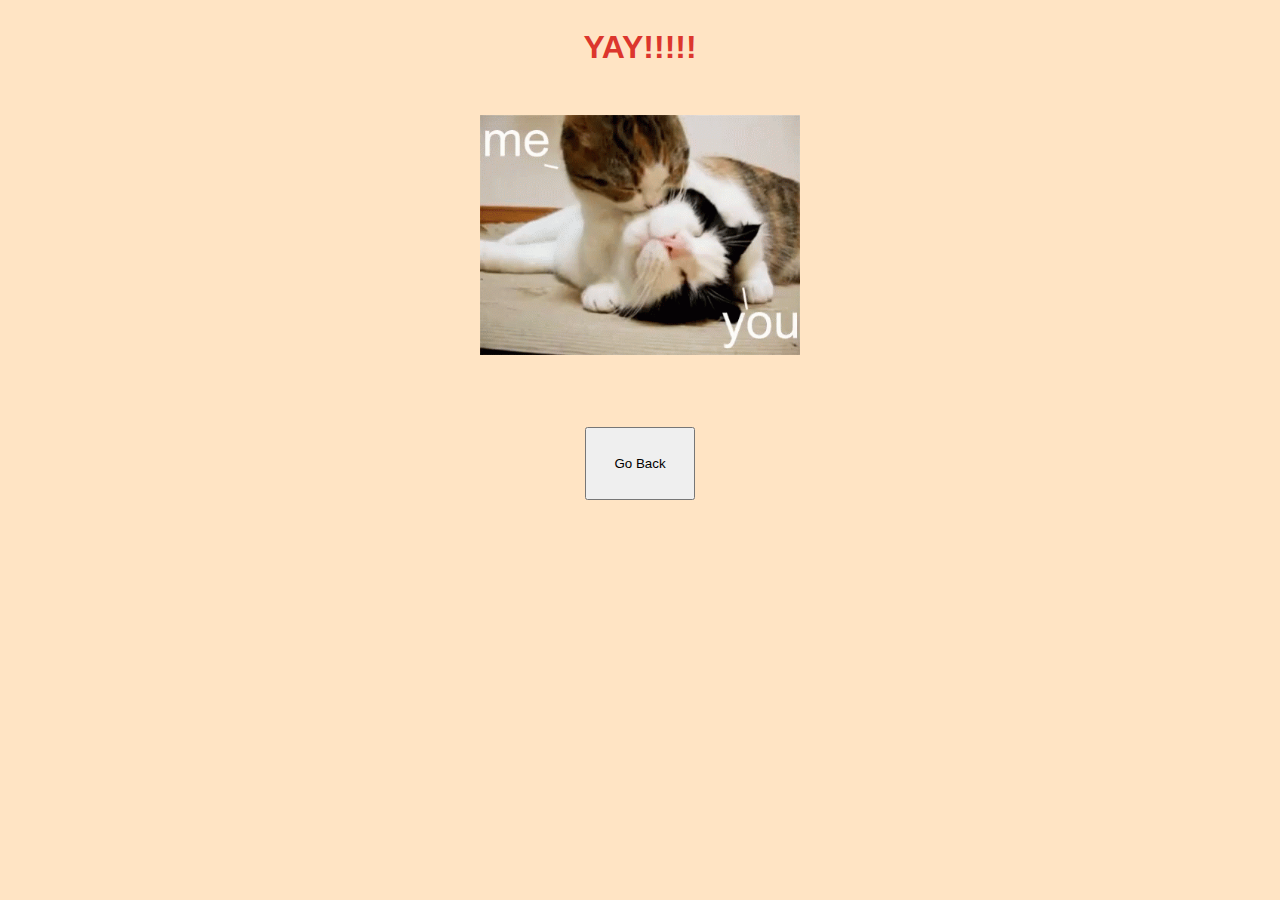
==== index_2.html @ 60380b3a "Completed Valentine's project" ====
<!DOCTYPE html>
<html>
    <head>
        <link rel="stylesheet" href="index.css">
    </head>
    <body>
        <div>
            <h1>YAY!!!!!</h1>
        </div>
        <div>
            <img src="cats.gif">
        </div>
        <div>
            <a href="index.html"><button>Go Back</button></a>
        </div>
    </body>
</html>
---- index.css ----
body {
    background-color: bisque;
}

div {
    display: flex;
    justify-content: center;
    align-items: center;
}

img {
    width: 25vw;
    margin: 3vh;
}

h1 {
    font-family: 'Lucida Sans', 'Lucida Sans Regular', 'Lucida Grande', 'Lucida Sans Unicode', Geneva, Verdana, sans-serif;
    text-align: center;
    color: #DC362D;
}

button {
    font-family: 'Lucida Sans', 'Lucida Sans Regular', 'Lucida Grande', 'Lucida Sans Unicode', Geneva, Verdana, sans-serif;
    padding: 3vh;
    margin: 5vh;
}
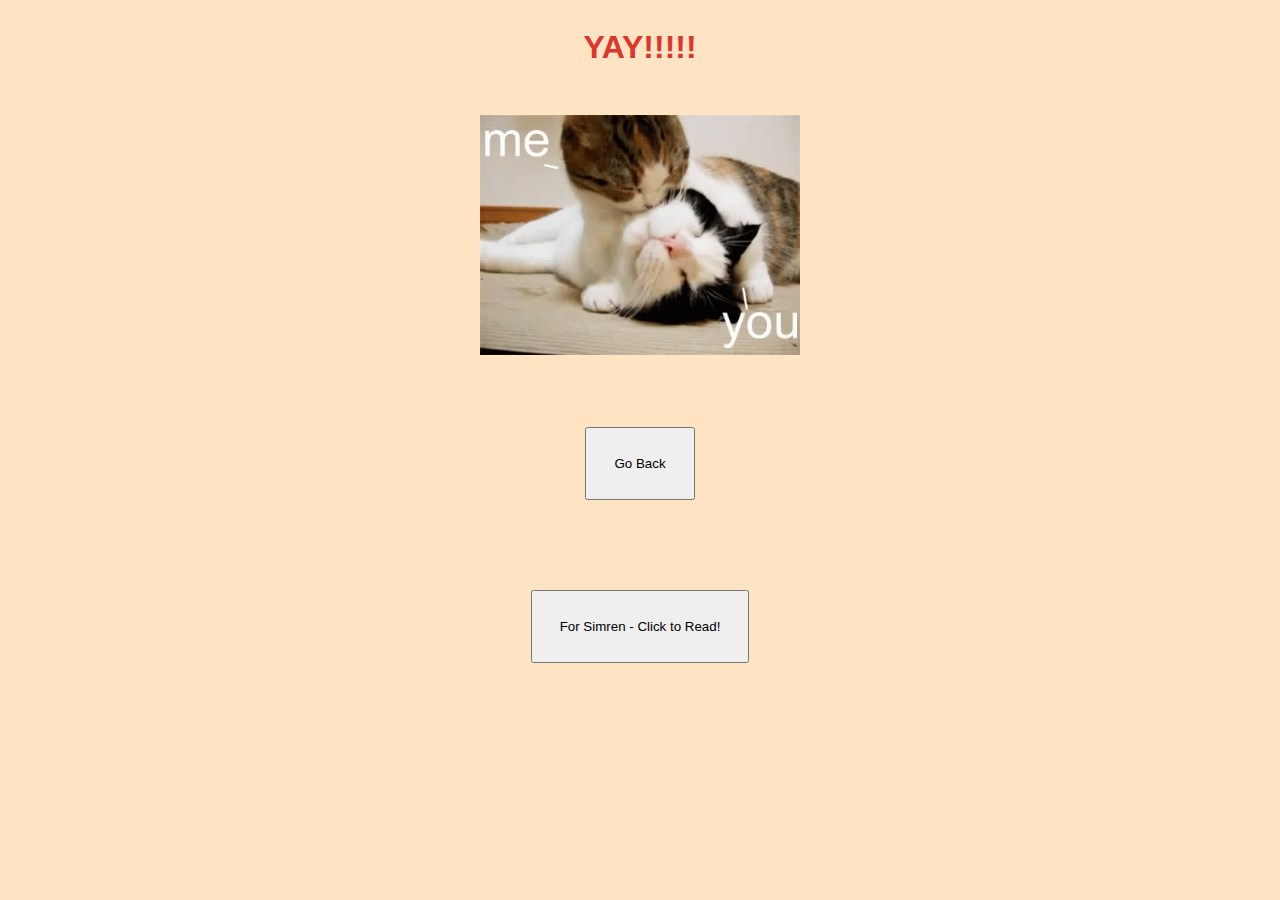
==== commit b5cf5466: "Added Simren's letter" ====
--- a/index_2.html
+++ b/index_2.html
@@ -13,5 +13,8 @@
         <div>
             <a href="index.html"><button>Go Back</button></a>
         </div>
+        <div>
+            <a href="index_3.html" id="letter-to-simren"><button id="letter-button">For Simren - Click to Read!</button></a>
+        </div>
     </body>
 </html>